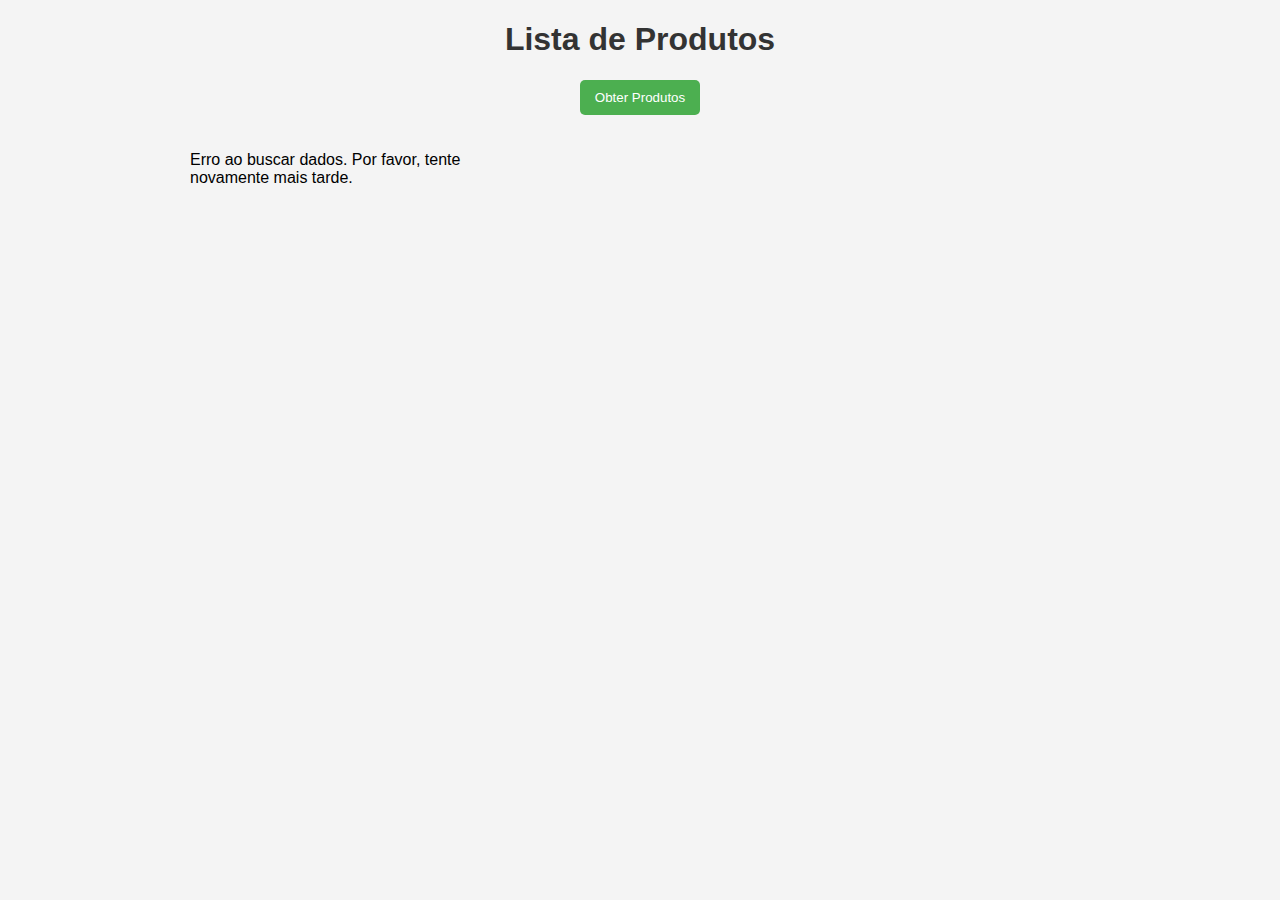
==== templates/produtos/produtos.html @ 6d1185ee "NOVIDADES EM BREVE" ====
<!DOCTYPE html>
<html lang="pt-br">
<head>
    <meta charset="UTF-8">
    <meta name="viewport" content="width=device-width, initial-scale=1.0">
    <title>Lista de Produtos</title>
    <link rel="stylesheet" href="styles.css">
</head>
<body>
    <h1>Lista de Produtos</h1>
    <button id="getDataButton">Obter Produtos</button>
    
    <div id="results" class="product-container"></div>

    <script src="script.js"></script>
</body>
</html>
---- templates/produtos/styles.css ----
body {
    font-family: 'Arial', sans-serif;
    background-color: #f4f4f4;
    margin: 0;
    padding: 0;
}

h1 {
    color: #333;
    text-align: center;
}

button {
    background-color: #4caf50;
    color: white;
    padding: 10px 15px;
    border: none;
    border-radius: 5px;
    cursor: pointer;
    display: block;
    margin: 20px auto;
}

button:hover {
    background-color: #45a049;
}

.product-container {
    display: grid;
    grid-template-columns: repeat(auto-fill, minmax(250px, 1fr));
    gap: 20px;
    max-width: 900px;
    margin: 0 auto;
}

.product-item {
    background-color: #fff;
    padding: 15px;
    border-radius: 5px;
    box-shadow: 0 2px 5px rgba(0, 0, 0, 0.1);
    text-align: center; /* Alinhar o conteúdo ao centro */
}

.product-item img {
    width: 100%;
    height: auto;
    border-radius: 5px;
    margin-bottom: 10px;
}

.product-item p {
    color: #333;
    margin-bottom: 10px;
}

.product-item a {
    color: #3498db;
    text-decoration: none;
    font-weight: bold;
    display: block;
}

.product-item a:hover {
    text-decoration: underline;
}
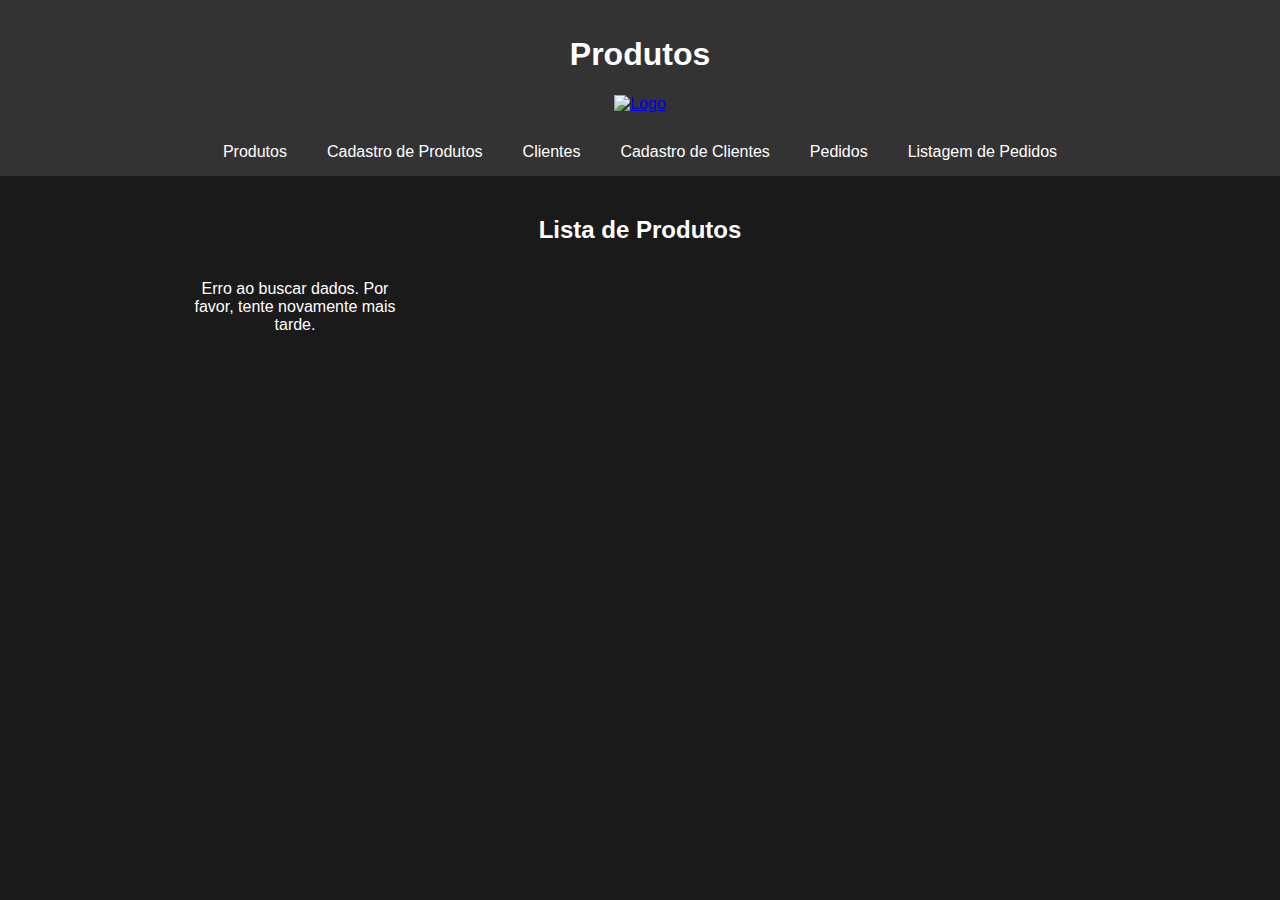
==== commit 25252ba4: "SAVE" ====
--- a/templates/produtos/produtos.html
+++ b/templates/produtos/produtos.html
@@ -4,16 +4,34 @@
     <meta charset="UTF-8">
     <meta name="viewport" content="width=device-width, initial-scale=1.0">
     <title>Lista de Produtos</title>
-    <link rel="stylesheet" href="styles.css">
+    <link rel="stylesheet" href="../css/styless.css">
 </head>
 <body>
-    <h1>Lista de Produtos</h1>
-    <button id="getDataButton">Obter Produtos</button>
+    <header>
+        <h1>  Produtos  </h1>
+        <a href="../home/home.html" id="logo-link">
+            <img src="../A3LOGO.png" alt="Logo" id="logo">
+        </a>
+    </header>
+
+    <nav>
+        <a href="../produtos/produtos.html">Produtos</a>
+        <a href="../produtos/cadastroprodutos.html">Cadastro de Produtos</a>
+        <a href="../clientes/clientes.html">Clientes</a>
+        <a href="../clientes/cadastroclientes.html">Cadastro de Clientes</a>
+        <a href="../pedidos/pedidos.html">Pedidos</a>
+        <a href="../pedidos/pedidos_lista.html">Listagem de Pedidos</a>
+    </nav>
+
+    <section>
+        <h2>Lista de Produtos</h2>
     
-    <div id="results" class="product-container"></div>
+        <div id="results" class="product-container"></div>
 
-    <script src="script.js"></script>
+        <script src="script.js"></script>
+    </section>
 </body>
 </html>
 
 
+
--- a/templates/css/styless.css
+++ b/templates/css/styless.css
@@ -0,0 +1,202 @@
+body {
+    margin: 0;
+    padding: 0;
+    font-family: 'Arial', sans-serif;
+    background-color: #1a1a1a;
+    color: #fff;
+}
+
+header {
+    background-color: #333;
+    padding: 15px;
+    text-align: center;
+}
+
+nav {
+    display: flex;
+    justify-content: center;
+    background-color: #333;
+}
+
+nav a {
+    color: #fff;
+    text-decoration: none;
+    padding: 15px 20px;
+    display: inline-block;
+    transition: background-color 0.3s;
+}
+
+nav a:hover {
+    background-color: #555;
+}
+
+section {
+    padding: 20px;
+    text-align: center;
+}
+
+/* ... clientes ... */
+
+
+/* ... Outros estilos ... */
+
+
+
+
+.client-list {
+    display: flex;
+    flex-wrap: wrap;
+    justify-content: space-between;
+}
+
+.client-container {
+    flex-basis: calc(20% - 10px); /* Para ter três colunas lado a lado, com margens entre elas */
+    margin-bottom: 20px;
+    box-sizing: border-box;
+}
+
+
+.client-name {
+    font-weight: bold;
+    color: #e3e6e9;
+    font-size: 18px;
+    margin-right: 10px;
+    background-color: #00000011;
+    box-shadow: 0 4px 8px rgba(0, 0, 0, 0.2);
+    padding: 8px;
+    border-radius: 20px;
+}
+
+.copy-button {
+    background-color: #01142052;
+    color: #fff;
+    padding: 8px 12px;
+    border: none;
+    border-radius: 20px;
+    cursor: pointer;
+}
+
+.copy-button:hover {
+    background-color: #2980b9;
+}
+
+ul {
+    list-style: none;
+    padding: 0;
+    margin: 0;
+}
+
+/* Estilos para os botões de Editar e Excluir */
+.actions-menu button {
+    background-color: #3498db;
+    color: #fff;
+    padding: 8px 12px;
+    border: none;
+    border-radius: 5px;
+    cursor: pointer;
+    margin-right: 10px;
+}
+
+.actions-menu button:hover {
+    background-color: #2980b9;
+}
+
+.actions-menu button.delete-button {
+    background-color: #e74c3c;
+}
+
+.actions-menu button.delete-button:hover {
+    background-color: #c0392b;
+}
+
+/* Estilos para os botões no modal de edição */
+.edit-modal form {
+    max-width: 400px;
+    margin: 20px auto;
+}
+
+.edit-modal label {
+    display: block;
+    margin-bottom: 8px;
+    color: #3498db;
+}
+
+.edit-modal input,
+.edit-modal select {
+    width: 100%;
+    padding: 8px;
+    margin-bottom: 16px;
+    box-sizing: border-box;
+    border: 1px solid #ccc;
+    border-radius: 4px;
+}
+
+.edit-modal button {
+    background-color: #3498db;
+    color: #fff;
+    padding: 10px 15px;
+    border: none;
+    border-radius: 5px;
+    cursor: pointer;
+    margin-right: 10px;
+}
+
+.edit-modal button:hover {
+    background-color: #2980b9;
+}
+
+.edit-modal button.cancel-button {
+    background-color: #e74c3c;
+    margin-right: 0;
+}
+
+.edit-modal button.cancel-button:hover {
+    background-color: #c0392b;
+}
+
+
+
+
+
+
+/* ... produtos ... */
+
+
+.product-container {
+    display: grid;
+    grid-template-columns: repeat(auto-fill, minmax(200px, 1fr));
+    gap: 20px;
+    max-width: 900px;
+    margin: 0 auto;
+}
+
+.product-item {
+    background-color: #00000011; 
+    padding: 20px;
+    border-radius: 10px;
+    box-shadow: 0 4px 8px rgba(0, 0, 0, 0.2);
+    text-align: center;
+}
+
+.product-item img {
+    width: 100%;
+    height: auto;
+    border-radius: 5px;
+    margin-bottom: 10px;
+}
+
+.product-item p {
+    color: #333;
+    margin-bottom: 10px;
+}
+
+.product-item a {
+    color: #3498db;
+    text-decoration: none;
+    font-weight: bold;
+    display: block;
+}
+
+.product-item a:hover {
+    text-decoration: underline;
+}